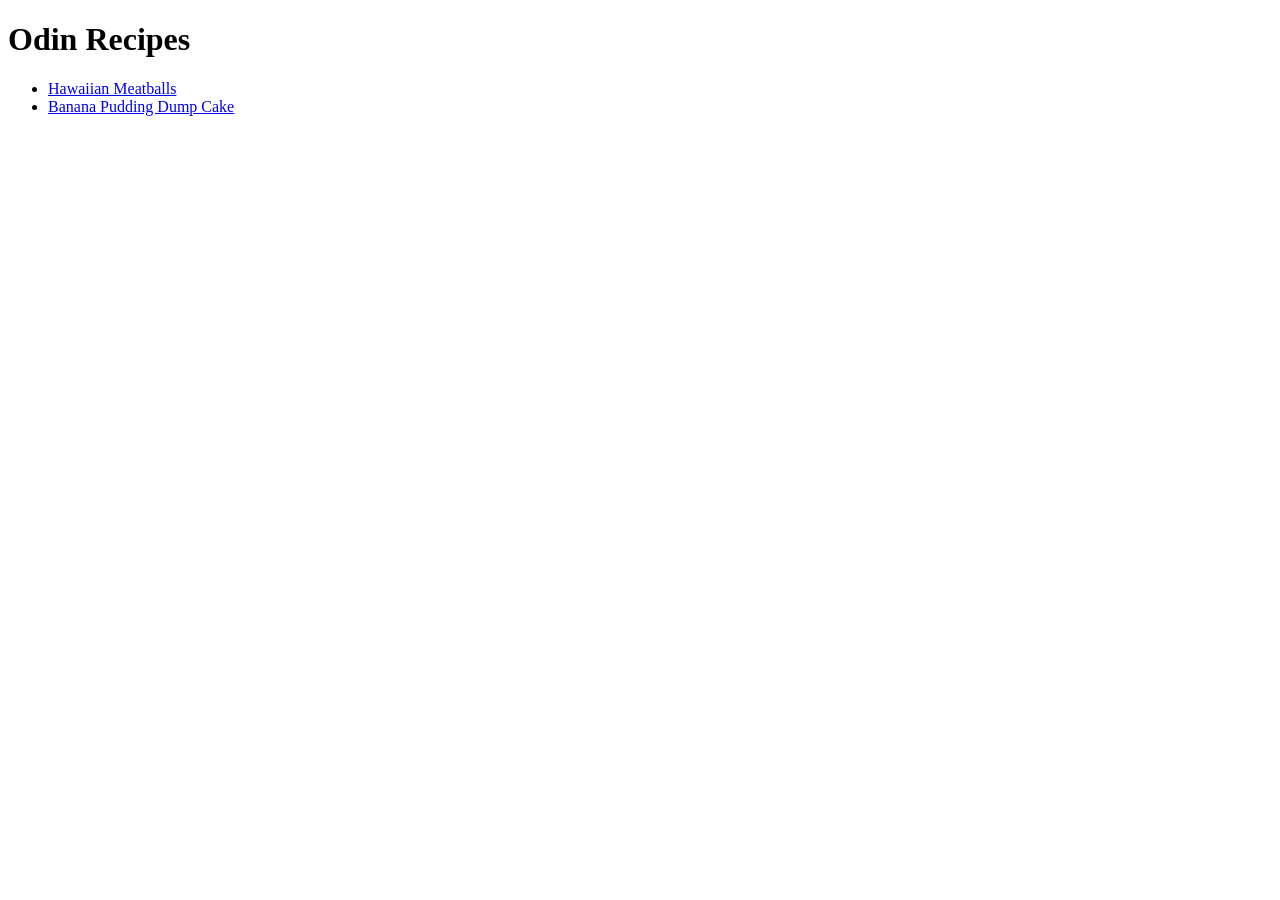
==== index.html @ ca115e85 "done doing the html for the recipes." ====
<!DOCTYPE html>
<html lang="en">
<head>
    <meta charset="UTF-8">
    <meta name="viewport" content="width=device-width, initial-scale=1.0">
    <title>Home</title>
</head>
<body>
    <h1>Odin Recipes</h1>
    <ul><li><a href="./recipes/hawaiian_metaballs.html" target="_blank" rel="noreferrer">Hawaiian Meatballs</a></li>
        <li><a href="./recipes/banana_pudding_dump_cake.html" target="_blank" rel="noreferrer"> Banana Pudding Dump Cake</a></li>
    </ul>
    

</body>
</html>
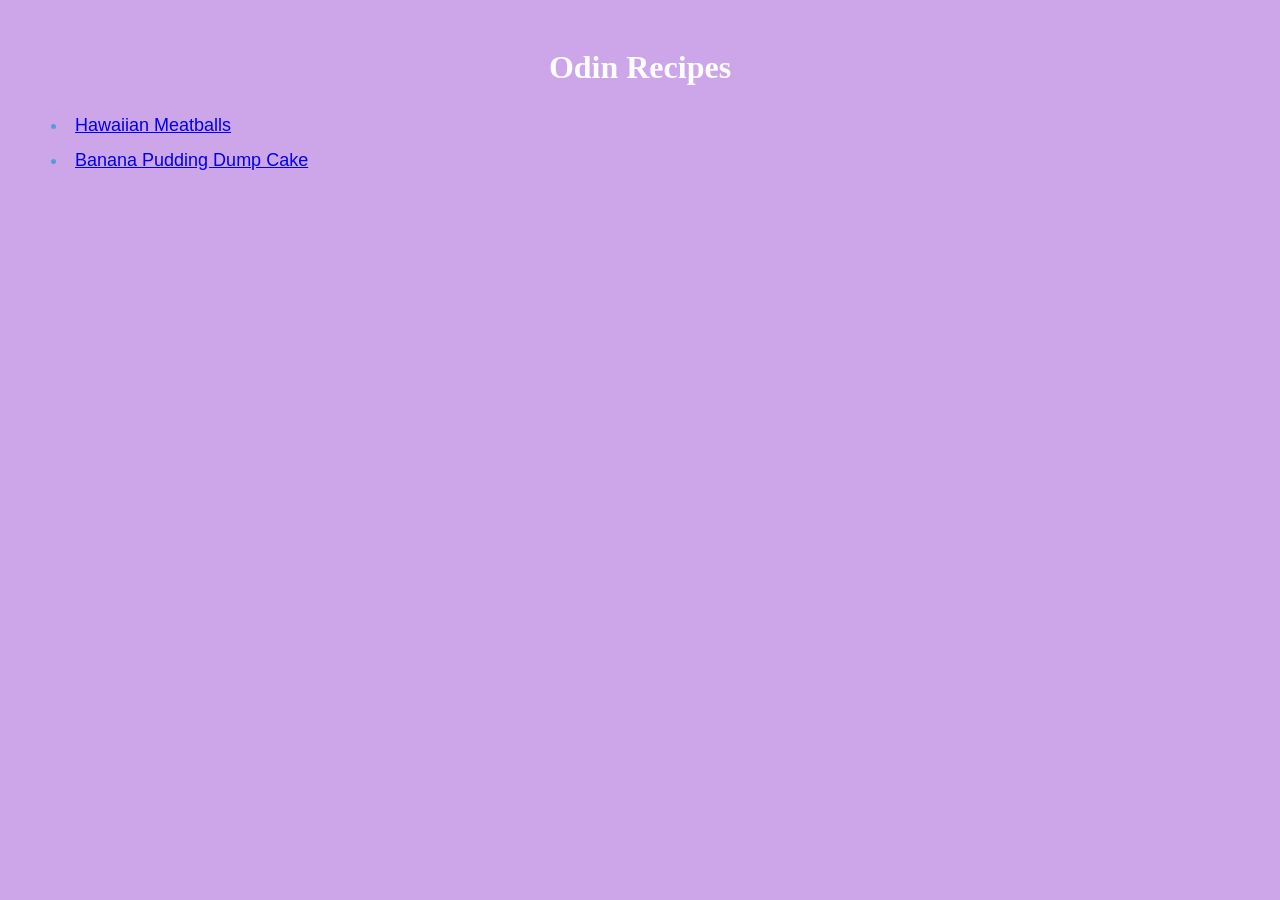
==== commit 3c2e4ea1: "add the basic css only for index" ====
--- a/index.html
+++ b/index.html
@@ -3,13 +3,18 @@
 <head>
     <meta charset="UTF-8">
     <meta name="viewport" content="width=device-width, initial-scale=1.0">
+    <link rel="stylesheet" href="styles.css">
     <title>Home</title>
 </head>
 <body>
-    <h1>Odin Recipes</h1>
-    <ul><li><a href="./recipes/hawaiian_metaballs.html" target="_blank" rel="noreferrer">Hawaiian Meatballs</a></li>
+    <h1 class="title">Odin Recipes</h1>
+    <div class="items">
+        <ul>
+        <li><a href="./recipes/hawaiian_metaballs.html" target="_blank" rel="noreferrer">Hawaiian Meatballs</a></li>
         <li><a href="./recipes/banana_pudding_dump_cake.html" target="_blank" rel="noreferrer"> Banana Pudding Dump Cake</a></li>
-    </ul>
+        </ul>
+    </div>
+    
     
 
 </body>
--- a/styles.css
+++ b/styles.css
@@ -0,0 +1,21 @@
+body {
+    background-color: rgb(205, 166, 234);
+    padding: 20px;
+}
+
+.title {
+    text-align: center;
+    color: rgb(252, 253, 254);
+}
+
+
+.items {
+    font-family: 'Franklin Gothic Medium', 'Arial Narrow', Arial, sans-serif;
+    font-size: 18px;
+}
+
+li {
+    padding: 7px;
+    color: rgb(86, 155, 214);
+    
+}
